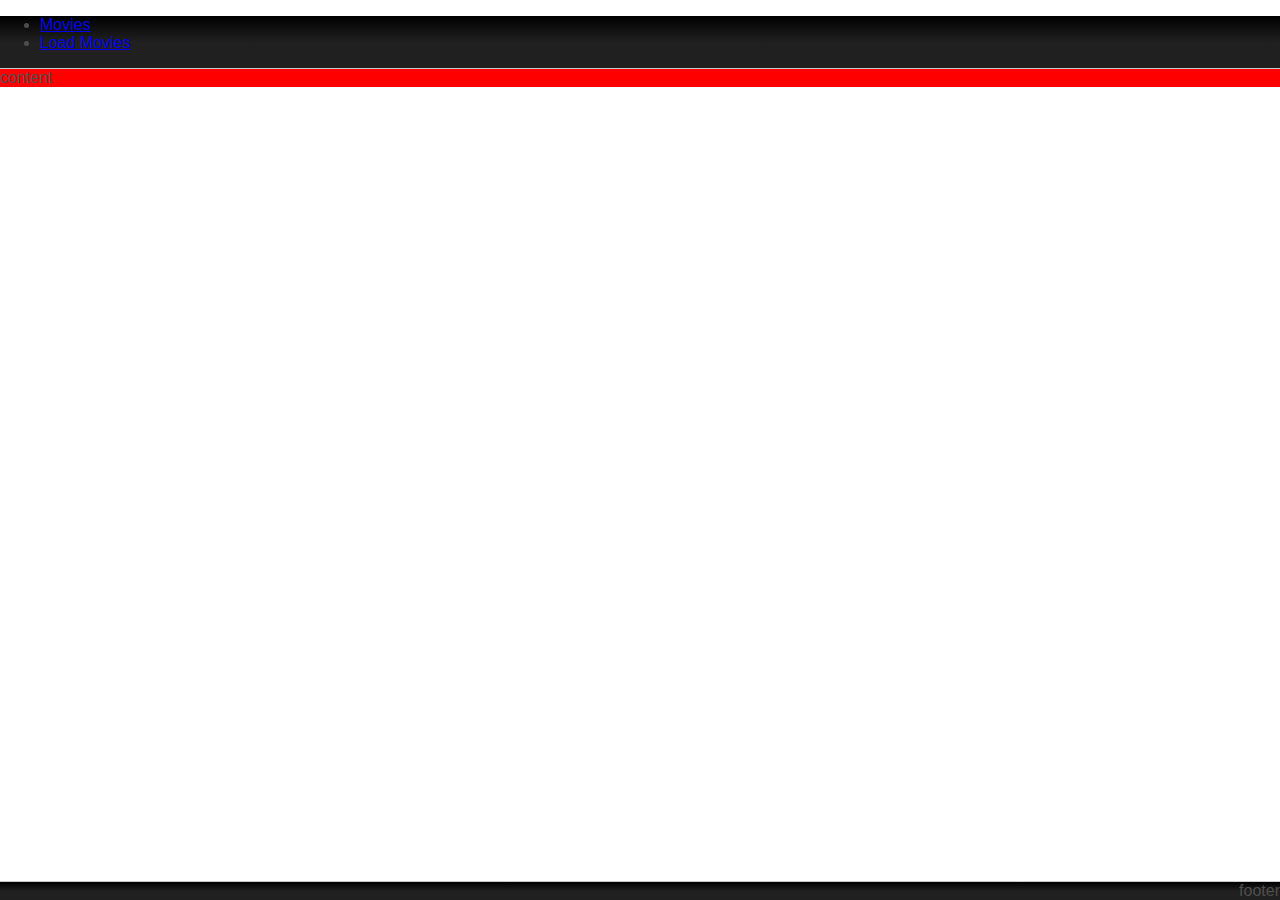
==== index.html @ 6b4fc310 "Header and Footer" ====
<!DOCTYPE html>
<html lang="pt">
  <head>
    <meta charset="utf-8">
    <title>Media Center</title>
    <link rel="stylesheet" href="styles.css" />
  </head>
  <body>
    <script>
      if (window.File && window.FileReader && window.FileList && window.Blob) {

      } else {
        alert('The File APIs are not fully supported in this browser.');
      }
    </script>
    <div class="container">
      <div class="header">
        <ul>
          <li><a href="movies.html">Movies</a></li>
          <li><a href="insert.html">Load Movies</a></li>
        </ul>
      </div>
      <div class="content">content</div>
      <div class="footer">footer</div>
    </div>
  </body>
</html>
---- styles.css ----
body{ font-family: Tahoma, Geneva, sans-serif; padding: 0; margin: 0; color: #4E4E4E; }
.container{ background-color: red; margin: 0; }

/***   HEADER   ***/
.header{
    background-image: linear-gradient(to bottom, #202020 50%, #000000 100%);
    background-image: -webkit-gradient(linear, left top, left bottom, color-stop(0.5, #202020), color-stop(1, #000000));
    background-image: -o-linear-gradient(bottom, #202020 50%, #000000 100%);
    background-image: -ms-linear-gradient(bottom, #202020 50%, #000000 100%);
    background-image: -moz-linear-gradient(bottom, #202020 50%, #000000 100%);
    background-image: -webkit-linear-gradient(bottom, #202020 50%, #000000 100%);
    color: #4E4E4E;
    border-bottom: 1px solid #CCCCCC;
}
.header .menu{ list-style: none; display: inline-block; margin: 0; padding: 0; right: 0; }
.header .menu .block{ display: inline; }
.header .menu .block .links{ 
    color: #EEE;
    height: 50px;
    line-height: 50px;
    text-decoration: none;
    font-size: 26px;
    text-shadow: 2px 2px #000000;
    padding: 0px 10px;
    display: inline-block;
}
.header .menu .block .links:hover{ 
    background-image: linear-gradient(to bottom, #000000 10%, #202020 100%);
    background-image: -webkit-gradient(linear, left top, left bottom, color-stop(0.5, #000000), color-stop(1, #202020));
    background-image: -o-linear-gradient(bottom, #000000 50%, #202020 100%);
    background-image: -ms-linear-gradient(bottom, #000000 50%, #202020 100%);
    background-image: -moz-linear-gradient(bottom, #000000 50%, #202020 100%);
    background-image: -webkit-linear-gradient(bottom, #000000 50%, #202020 100%);
    color: #286CFB;
}


/***   FOOTER   ***/
.footer{
    background-image: linear-gradient(to bottom, #202020 50%, #000000 100%);
    background-image: -webkit-gradient(linear, left top, left bottom, color-stop(0.5, #202020), color-stop(1, #000000));
    background-image: -o-linear-gradient(bottom, #202020 50%, #000000 100%);
    background-image: -ms-linear-gradient(bottom, #202020 50%, #000000 100%);
    background-image: -moz-linear-gradient(bottom, #202020 50%, #000000 100%);
    background-image: -webkit-linear-gradient(bottom, #202020 50%, #000000 100%);
    color: #4E4E4E;
    position: absolute;
    bottom: 0;
    left: 0;
    right: 0;
    text-align: right;
    border-top: 1px solid #CCCCCC;
}
.footer .buttons{ list-style: none; display: inline-block; margin: 0; padding: 0; right: 0; }
.footer .buttons .block{ display: inline; }
.footer .buttons .block .btn{ 
    color: #EEE;
    height: 50px;
    line-height: 50px;
    text-decoration: none;
    font-size: 26px;
    text-shadow: 2px 2px #000000;
    padding: 0px 10px;
    display: inline-block;
}
.footer .buttons .block .btn:hover{ 
    background-image: linear-gradient(to bottom, #000000 10%, #202020 100%);
    background-image: -webkit-gradient(linear, left top, left bottom, color-stop(0.5, #000000), color-stop(1, #202020));
    background-image: -o-linear-gradient(bottom, #000000 50%, #202020 100%);
    background-image: -ms-linear-gradient(bottom, #000000 50%, #202020 100%);
    background-image: -moz-linear-gradient(bottom, #000000 50%, #202020 100%);
    background-image: -webkit-linear-gradient(bottom, #000000 50%, #202020 100%);
    color: #286CFB;
    cursor: pointer;
}

/***   CONTENT   ***/
#drop_zone{
    border: 2px solid #CCC;
    border-radius: 10px;
    color: #CCC;
    padding: 20px;
}

.new_movies_list{
    
}
.new_movies_list .line:nth-of-type(odd){
    background-color: blue;
}
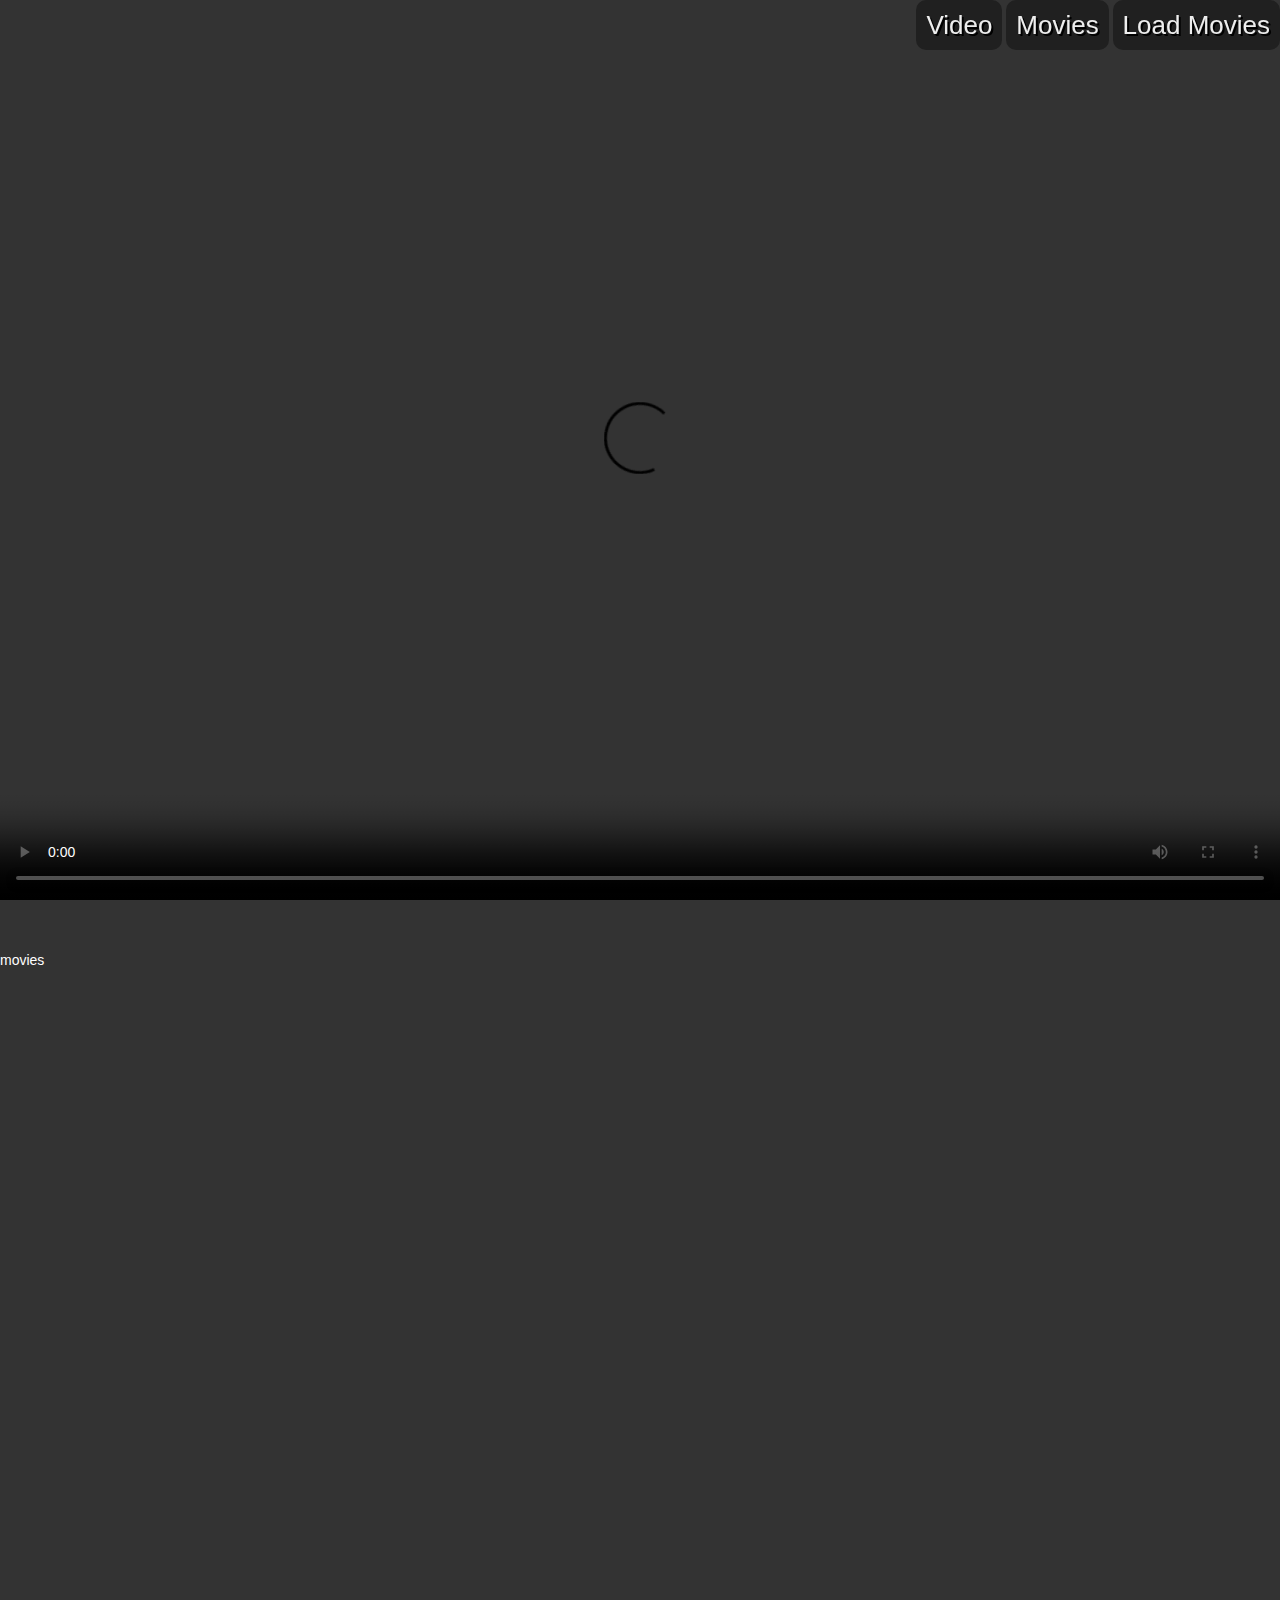
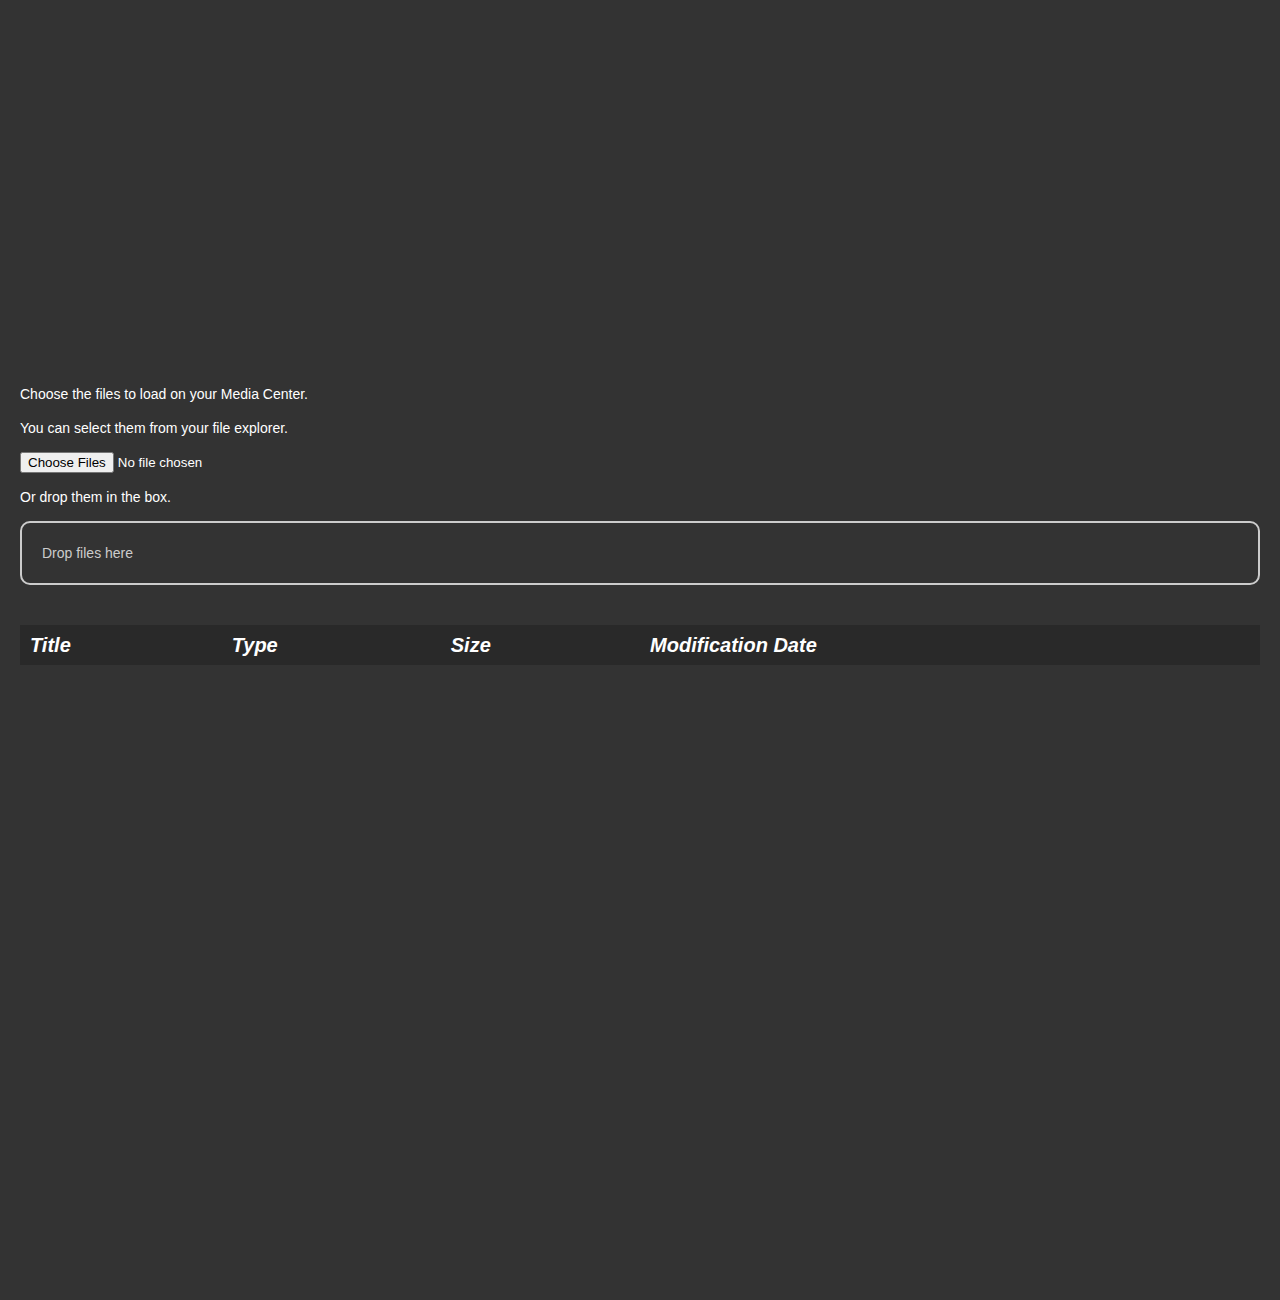
==== commit e0d8423a: "Added js FW + Load tables layout" ====
--- a/index.html
+++ b/index.html
@@ -1,27 +1,127 @@
 <!DOCTYPE html>
 <html lang="pt">
-  <head>
-    <meta charset="utf-8">
-    <title>Media Center</title>
-    <link rel="stylesheet" href="styles.css" />
-  </head>
-  <body>
-    <script>
-      if (window.File && window.FileReader && window.FileList && window.Blob) {
+    <head>
+        <meta charset="utf-8">
+        <title>Media Center</title>
+        <link rel="stylesheet" href="css/styles.css" />
+        <link rel="stylesheet" href="css/fontello.css" />
+        <script>
+            if (window.File && window.FileReader && window.FileList && window.Blob) {
+                /*
+                 changeContent('load');
+                 
+                 var xhr2 = new Xhr();
+                 xhr2.open('GET', 'about.html', true);
+                 xhr2.send();
+                 xhr2.onload = function() {
+                 document.getElementById('help').innerHTML = this.response;
+                 }
+                 */
+            } else {
+                alert('The File APIs are not fully supported in this browser.');
+            }
+        </script>
+    </head>
+    <body>
+        <header>
+            <ul class="menu">
+                <li class="block"><a class="links" href="#video"><span class="icon-video"></span>Video</a></li>
+                <li class="block"><a class="links" href="#movies"><span class="icon-video"></span>Movies</a></li>
+                <li class="block"><a class="links" href="#load"><span class="icon-upload-1"></span>Load Movies</a></li>
+            </ul>
+        </header>
+        <div id="container" class="container">
+            <div id="player" class="content">
+                <video controls class="video" id="video">
+                    <source src="/home/jimmy/workspace/Despicable.Me.avi" type="video/avi">
+                    <source src="/media/jimmy/d2-STUFF/MediaCenter/After.Earth.2013.720p.BluRay.x264-SPARKS.mkv" type='video/x-matroska; codecs="theora, vorbis"'>
+                    <source src="https://ia700408.us.archive.org/26/items/BigBuckBunny_328/BigBuckBunny_512kb.mp4" type="video/mp4">
+                </video>
+            </div>
+            <div id="movies" class="content">
+                movies
+            </div>
+            <div id="load" class="content">
+                <div class="instructions">
+                    <p>
+                        Choose the files to load on your Media Center.
+                    </p>
+                    <p>
+                        You can select them from your file explorer.
+                    </p>
+                    <input type="file" id="files" name="files[]" multiple />
+                    <p>
+                        Or drop them in the box.
+                    </p>
+                    <div id="drop_zone" class="batatas">Drop files here</div>
+                </div>
+                <div class="new_movies_container">
+                    <table id="list" class="movies_list" >
+                        <thead class="thead">
+                            <tr>
+                                <th>Title</th>
+                                <th>Type</th>
+                                <th>Size</th>
+                                <th>Modification Date</th>
+                            </tr>
+                        </thead>
+                        <tbody>
+                            
+                        </tbody>
+                    </table>
+                </div>
+            </div>
+        </div>
+        <!--        <footer>
+                    <ul class="buttons"> 
+                        <li class="block"><a class="btn">Save</a></li>
+                    </ul>
+                </footer>-->
+        <div class="help" id="help">
+            <p class="title">Keyboard Shortcuts</p>
 
-      } else {
-        alert('The File APIs are not fully supported in this browser.');
-      }
-    </script>
-    <div class="container">
-      <div class="header">
-        <ul>
-          <li><a href="movies.html">Movies</a></li>
-          <li><a href="insert.html">Load Movies</a></li>
-        </ul>
-      </div>
-      <div class="content">content</div>
-      <div class="footer">footer</div>
-    </div>
-  </body>
+            <p>
+                <span>?</span>: Show help (this page)<br />
+                <span>l</span>: Go to the load page<br />
+                <span>m</span>: Jump to the movies list<br />
+                <span>q</span>: Close this help<br />
+                <span>v</span>: Go to the movie<br />
+            </p>
+
+            <p class="title">About the App</p>
+
+            <p>
+                HTML5 Media Center 
+            </p>
+
+            <p class="title">Author</p>
+
+            <p>
+                Walter Tavares
+            </p>
+
+            <p class="title">Things to know</p>
+
+            <p>
+            </p>
+
+            <p class="title">Used API</p>
+
+            <p>
+                JSON<br />
+                Media<br />
+                localStorage<br />
+                DragAndDrop<br />
+                FileReader<br />
+            </p>
+        </div>
+        <script type="text/javascript" src="js/_wt.js" ></script>
+        <script type="text/javascript" src="js/script.js" ></script>
+        <script>
+        document.getElementById('files').addEventListener('change', handleFileSelect, false);
+        var dropZone = document.getElementById('drop_zone');
+        dropZone.addEventListener('dragover', handleDragOver, false);
+        dropZone.addEventListener('drop', handleFileDrop, false);
+        </script>
+    </body>
 </html>--- a/css/styles.css
+++ b/css/styles.css
@@ -0,0 +1,161 @@
+/*
+body{ font-family: Tahoma, Geneva, sans-serif; padding: 0; margin: 0; color: #FFFFFF; background-color: #222222; }
+*/
+body{
+    margin: 0;
+    font-family: "Helvetica Neue", Helvetica, Arial, sans-serif;
+    font-size: 14px;
+    line-height: 20px;
+    color: #FFF;
+    background-color: #333333;
+    font-weight: lighter;
+    overflow: hidden;
+    min-height: 100%;
+}
+body, html {
+  height: 100%;
+}
+.container{ height: 100%; }
+.content{ height: 100%; padding: 50px 0; }
+#movies{}
+#load{}
+#player{ text-align: center; padding: 0; }
+.video{ width: 100%; height: 100%; }
+
+/***   HEADER   ***/
+header{
+/*    background-image: linear-gradient(to bottom, #202020 50%, #000000 100%);
+    background-image: -webkit-gradient(linear, left top, left bottom, color-stop(0.5, #202020), color-stop(1, #000000));
+    background-image: -o-linear-gradient(bottom, #202020 50%, #000000 100%);
+    background-image: -ms-linear-gradient(bottom, #202020 50%, #000000 100%);
+    background-image: -moz-linear-gradient(bottom, #202020 50%, #000000 100%);
+    background-image: -webkit-linear-gradient(bottom, #202020 50%, #000000 100%);*/
+    color: #4E4E4E;
+    position: fixed;
+    top: 0;
+    left: 0;
+    right: 0;
+    /*border-bottom: 1px solid #CCCCCC;*/
+    text-align: right;
+    z-index: 2;
+}
+header:hover .menu .block .links{ 
+    opacity: 1.0;
+}
+header .menu{ list-style: none; display: inline-block; margin: 0; padding: 0; right: 0; }
+header .menu .block{ display: inline; }
+header .menu .block .links{ 
+    opacity:0.5;
+    color: #EEE;
+    height: 50px;
+    line-height: 50px;
+    text-decoration: none;
+    font-size: 26px;
+    text-shadow: 2px 2px #000000;
+    padding: 0px 10px;
+    display: inline-block;
+    -webkit-border-radius: 10px;
+    -moz-border-radius: 10px;
+    border-radius: 10px;
+    background-color: #202020;
+    
+    -webkit-transition: background-color 0.3s linear 0s, color 0.3s linear 0s, opacity 0.5s linear 0s;
+    -moz-transition: background-color 0.3s linear 0s, color 0.3s linear 0s, opacity 0.5s linear 0s;
+    -ms-transition: background-color 0.3s linear 0s, color 0.3s linear 0s, opacity 0.5s linear 0s;
+    -o-transition: background-color 0.3s linear 0s, color 0.3s linear 0s, opacity 0.5s linear 0s;
+    transition: background-color 0.3s linear 0s, color 0.3s linear 0s, opacity 0.5s linear 0s;
+}
+header .menu .block .links:hover{ 
+    background-color: #111111;
+    color: #286CFB;
+    cursor: pointer;
+}
+
+
+/***   FOOTER   ***/
+footer{
+    background-image: linear-gradient(to bottom, #202020 50%, #000000 100%);
+    background-image: -webkit-gradient(linear, left top, left bottom, color-stop(0.5, #202020), color-stop(1, #000000));
+    background-image: -o-linear-gradient(bottom, #202020 50%, #000000 100%);
+    background-image: -ms-linear-gradient(bottom, #202020 50%, #000000 100%);
+    background-image: -moz-linear-gradient(bottom, #202020 50%, #000000 100%);
+    background-image: -webkit-linear-gradient(bottom, #202020 50%, #000000 100%);
+    color: #4E4E4E;
+    position: fixed;
+    bottom: 0;
+    left: 0;
+    right: 0;
+    text-align: right;
+    border-top: 1px solid #CCCCCC;
+    font-weight: lighter;
+}
+footer .buttons{ list-style: none; display: inline-block; margin: 0; padding: 0; right: 0; }
+footer .buttons .block{ display: inline; }
+footer .buttons .block .btn{ 
+    color: #EEE;
+    height: 50px;
+    line-height: 50px;
+    text-decoration: none;
+    font-size: 26px;
+    text-shadow: 2px 2px #000000;
+    padding: 0px 10px;
+    display: inline-block;
+}
+footer .buttons .block .btn:hover{ 
+    background-image: linear-gradient(to bottom, #000000 10%, #202020 100%);
+    background-image: -webkit-gradient(linear, left top, left bottom, color-stop(0.5, #000000), color-stop(1, #202020));
+    background-image: -o-linear-gradient(bottom, #000000 50%, #202020 100%);
+    background-image: -ms-linear-gradient(bottom, #000000 50%, #202020 100%);
+    background-image: -moz-linear-gradient(bottom, #000000 50%, #202020 100%);
+    background-image: -webkit-linear-gradient(bottom, #000000 50%, #202020 100%);
+    color: #286CFB;
+    cursor: pointer;
+}
+
+.help{
+    margin: 10px;
+    padding: 10px;
+    background: rgb(0, 0, 0);
+    background: rgba(0, 0, 0, 0.7);
+    color: #ffffff;
+    -webkit-border-radius: 10px;
+    -moz-border-radius: 10px;
+    border-radius: 10px;
+    position: fixed;
+    z-index: 1000;
+    height: 90%;
+    display: inline-block;
+    visibility: hidden;
+    top: 10px;
+    left: 10px;
+    right: 10px;
+}
+.help .title{
+    font-size: 20px;
+    border-bottom: 1px solid #FFF;
+    font-weight: bold;
+}
+.help span{
+    color: #286CFB;
+    font-weight: bold;
+}
+/***   CONTENT   ***/
+#drop_zone{
+    border: 2px solid #CCC;
+    border-radius: 10px;
+    color: #CCC;
+    padding: 20px;
+}
+#drop_zone.dragover{ border: 2px dashed #CCC; }
+
+
+.new_movies_container { padding: 20px; }
+.new_movies_container .movies_list { width: 100%; border-spacing: 0; }
+.new_movies_container .movies_list .thead { font-size: 20px; font-style: italic; border: 2px solid #CCC; text-align: left; background-color: #292929; }
+.new_movies_container .movies_list .thead th { padding: 10px; }
+.new_movies_container .movies_list .line { }
+.new_movies_container .movies_list .line td { padding: 10px; border-bottom: 2px solid #CCC; }
+.new_movies_container .movies_list .line:nth-of-type(odd) { background-color: #444444; }
+.new_movies_container .movies_list .line:nth-of-type(even) { background-color: #555555; }
+
+.content .instructions{ padding: 20px; }
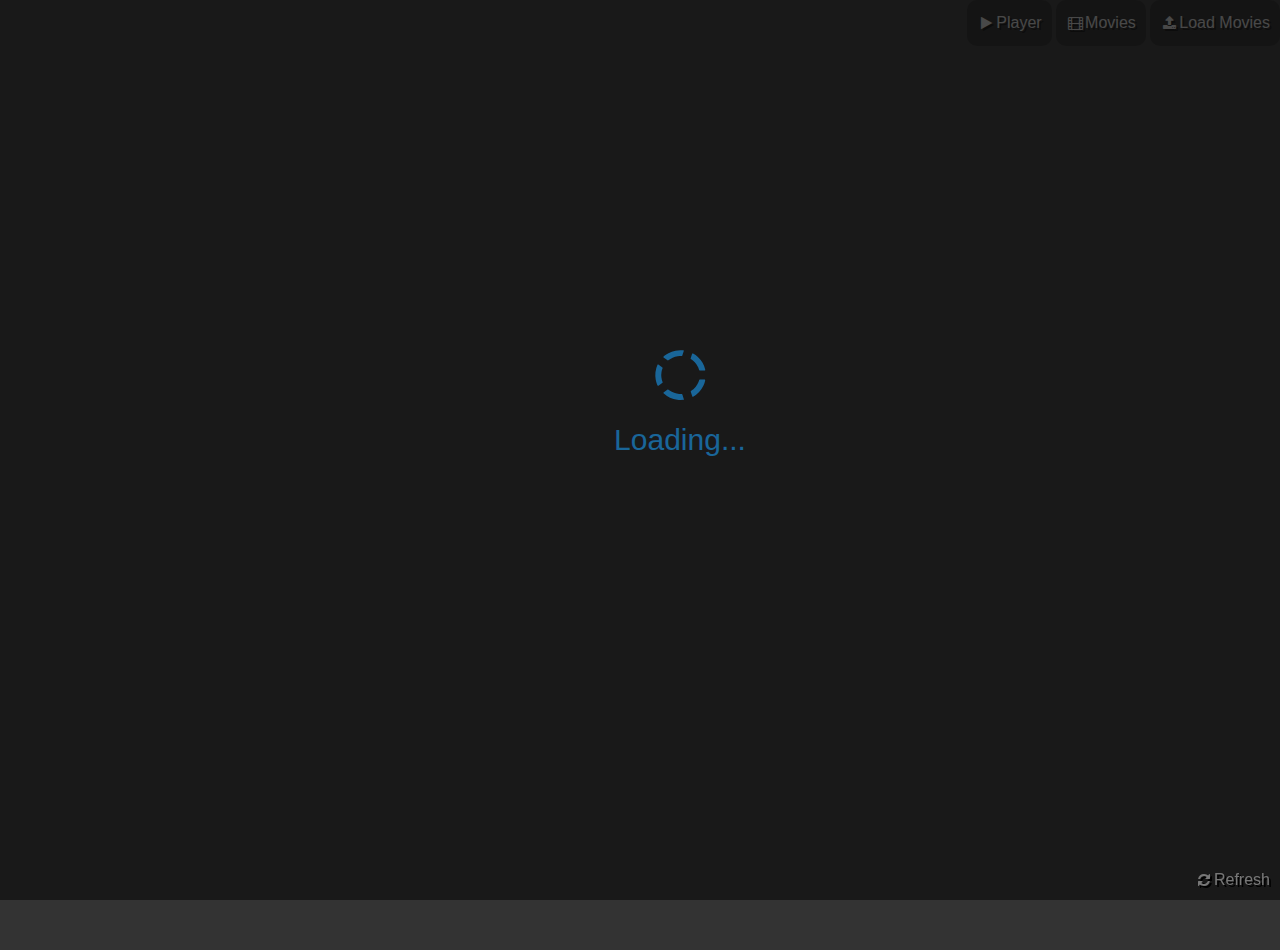
==== commit c09e3ca8: "Loader, list movies loaded, refresh" ====
--- a/index.html
+++ b/index.html
@@ -5,6 +5,7 @@
         <title>Media Center</title>
         <link rel="stylesheet" href="css/styles.css" />
         <link rel="stylesheet" href="css/fontello.css" />
+        <link rel="stylesheet" href="css/animation.css" />
         <script>
             if (window.File && window.FileReader && window.FileList && window.Blob) {
                 /*
@@ -23,23 +24,30 @@
         </script>
     </head>
     <body>
+        <div id="loading">
+            <div id="loading-content">
+                <i class="icon icon-spin2 animate-spin"></i>
+                <p id="pre-loading">Loading...</p>
+            </div>
+        </div>
         <header>
             <ul class="menu">
-                <li class="block"><a class="links" href="#video"><span class="icon-video"></span>Video</a></li>
-                <li class="block"><a class="links" href="#movies"><span class="icon-video"></span>Movies</a></li>
-                <li class="block"><a class="links" href="#load"><span class="icon-upload-1"></span>Load Movies</a></li>
+                <li class="block"><a class="links" onclick="changeContent('player')"><i class="icon icon-play"></i>Player</a></li>
+                <li class="block"><a class="links" onclick="changeContent('movies')"><i class="icon icon-video"></i>Movies</a></li>
+                <li class="block"><a class="links" onclick="changeContent('load')"><i class="icon icon-upload"></i>Load Movies</a></li>
             </ul>
         </header>
         <div id="container" class="container">
             <div id="player" class="content">
                 <video controls class="video" id="video">
-                    <source src="/home/jimmy/workspace/Despicable.Me.avi" type="video/avi">
-                    <source src="/media/jimmy/d2-STUFF/MediaCenter/After.Earth.2013.720p.BluRay.x264-SPARKS.mkv" type='video/x-matroska; codecs="theora, vorbis"'>
-                    <source src="https://ia700408.us.archive.org/26/items/BigBuckBunny_328/BigBuckBunny_512kb.mp4" type="video/mp4">
                 </video>
             </div>
-            <div id="movies" class="content">
-                movies
+            <div id="movies" class="content active">
+                <ul id="movies_list">
+                </ul>
+                <footer>
+                    <a class="links" onclick="refreshMoviesList()"><i class="icon icon-refresh"></i>Refresh</a>
+                </footer>
             </div>
             <div id="load" class="content">
                 <div class="instructions">
@@ -49,34 +57,28 @@
                     <p>
                         You can select them from your file explorer.
                     </p>
-                    <input type="file" id="files" name="files[]" multiple />
+                    <input type="file" id="files" name="files[]" multiple accept="video/*" />
                     <p>
                         Or drop them in the box.
                     </p>
                     <div id="drop_zone" class="batatas">Drop files here</div>
                 </div>
                 <div class="new_movies_container">
-                    <table id="list" class="movies_list" >
+                    <table id="loaded_list" class="movies_list" >
                         <thead class="thead">
                             <tr>
                                 <th>Title</th>
                                 <th>Type</th>
-                                <th>Size</th>
-                                <th>Modification Date</th>
+                                <th>Playable</th>
                             </tr>
                         </thead>
                         <tbody>
-                            
+
                         </tbody>
                     </table>
                 </div>
             </div>
         </div>
-        <!--        <footer>
-                    <ul class="buttons"> 
-                        <li class="block"><a class="btn">Save</a></li>
-                    </ul>
-                </footer>-->
         <div class="help" id="help">
             <p class="title">Keyboard Shortcuts</p>
 
@@ -84,8 +86,8 @@
                 <span>?</span>: Show help (this page)<br />
                 <span>l</span>: Go to the load page<br />
                 <span>m</span>: Jump to the movies list<br />
+                <span>p</span>: Go to the player<br />
                 <span>q</span>: Close this help<br />
-                <span>v</span>: Go to the movie<br />
             </p>
 
             <p class="title">About the App</p>
@@ -103,11 +105,13 @@
             <p class="title">Things to know</p>
 
             <p>
+                Using own javascript framework
             </p>
 
             <p class="title">Used API</p>
 
             <p>
+                IndexedDB<br />
                 JSON<br />
                 Media<br />
                 localStorage<br />
@@ -117,11 +121,12 @@
         </div>
         <script type="text/javascript" src="js/_wt.js" ></script>
         <script type="text/javascript" src="js/script.js" ></script>
+        <script type="text/javascript" src="js/db.js" ></script>
         <script>
-        document.getElementById('files').addEventListener('change', handleFileSelect, false);
-        var dropZone = document.getElementById('drop_zone');
-        dropZone.addEventListener('dragover', handleDragOver, false);
-        dropZone.addEventListener('drop', handleFileDrop, false);
+                        document.getElementById('files').addEventListener('change', handleFileSelect, false);
+                        var dropZone = document.getElementById('drop_zone');
+                        dropZone.addEventListener('dragover', handleDragOver, false);
+                        dropZone.addEventListener('drop', handleFileDrop, false);
         </script>
     </body>
 </html>--- a/css/styles.css
+++ b/css/styles.css
@@ -1,58 +1,35 @@
 /*
 body{ font-family: Tahoma, Geneva, sans-serif; padding: 0; margin: 0; color: #FFFFFF; background-color: #222222; }
 */
-body{
-    margin: 0;
-    font-family: "Helvetica Neue", Helvetica, Arial, sans-serif;
-    font-size: 14px;
-    line-height: 20px;
-    color: #FFF;
-    background-color: #333333;
-    font-weight: lighter;
-    overflow: hidden;
-    min-height: 100%;
-}
-body, html {
-  height: 100%;
-}
-.container{ height: 100%; }
-.content{ height: 100%; padding: 50px 0; }
-#movies{}
+body{ margin: 0; font-family: "Helvetica Neue", Helvetica, Arial, sans-serif; font-size: 14px; line-height: 20px; color: #FFF; background-color: #333333; font-weight: lighter; overflow: hidden; min-height: 100%; }
+body, html { height: 100%; }
+.container{ height: 100%; position: relative; }
+.content{ height: 100%; position: absolute; width: 100%; opacity: 0; z-index: -1 }
+.content.active{ opacity: 1; z-index: 1 }
+#movies{ top: 50px;}
 #load{}
-#player{ text-align: center; padding: 0; }
+#player{ text-align: center; }
 .video{ width: 100%; height: 100%; }
 
+/***   LOADING   ***/
+#loading{ position: absolute; background-color: #000; opacity: .5; width: 100%; height: 100%; z-index: 10; }
+#loading #loading-content{ position: absolute; top: 50%; margin-top: -100px; left: 50%; margin-left: -60px; width: 200px; height: 120px; opacity: 1; text-align: center; color: #0099ff; }
+#loading #loading-content .icon{ font-size: 50px; }
+#loading #loading-content #pre-loading{ font-size: 30px; }
+
 /***   HEADER   ***/
-header{
-/*    background-image: linear-gradient(to bottom, #202020 50%, #000000 100%);
-    background-image: -webkit-gradient(linear, left top, left bottom, color-stop(0.5, #202020), color-stop(1, #000000));
-    background-image: -o-linear-gradient(bottom, #202020 50%, #000000 100%);
-    background-image: -ms-linear-gradient(bottom, #202020 50%, #000000 100%);
-    background-image: -moz-linear-gradient(bottom, #202020 50%, #000000 100%);
-    background-image: -webkit-linear-gradient(bottom, #202020 50%, #000000 100%);*/
-    color: #4E4E4E;
-    position: fixed;
-    top: 0;
-    left: 0;
-    right: 0;
-    /*border-bottom: 1px solid #CCCCCC;*/
-    text-align: right;
-    z-index: 2;
-}
-header:hover .menu .block .links{ 
-    opacity: 1.0;
-}
+header{ color: #4E4E4E; position: fixed; top: 0; left: 0; right: 0; text-align: right; z-index: 2; }
+header:hover .menu .block .links{ opacity: 1.0; }
 header .menu{ list-style: none; display: inline-block; margin: 0; padding: 0; right: 0; }
 header .menu .block{ display: inline; }
 header .menu .block .links{ 
     opacity:0.5;
     color: #EEE;
-    height: 50px;
-    line-height: 50px;
     text-decoration: none;
-    font-size: 26px;
+    font-size: 16px;
+    line-height: 26px;
     text-shadow: 2px 2px #000000;
-    padding: 0px 10px;
+    padding: 10px;
     display: inline-block;
     -webkit-border-radius: 10px;
     -moz-border-radius: 10px;
@@ -65,52 +42,31 @@
     -o-transition: background-color 0.3s linear 0s, color 0.3s linear 0s, opacity 0.5s linear 0s;
     transition: background-color 0.3s linear 0s, color 0.3s linear 0s, opacity 0.5s linear 0s;
 }
-header .menu .block .links:hover{ 
-    background-color: #111111;
-    color: #286CFB;
-    cursor: pointer;
-}
+header .menu .block .links:hover{ background-color: #111111; color: #286CFB; color: #0099ff; cursor: pointer; }
+header .menu .block .links .icon{ font-size: 14px; }
 
 
 /***   FOOTER   ***/
 footer{
-    background-image: linear-gradient(to bottom, #202020 50%, #000000 100%);
-    background-image: -webkit-gradient(linear, left top, left bottom, color-stop(0.5, #202020), color-stop(1, #000000));
-    background-image: -o-linear-gradient(bottom, #202020 50%, #000000 100%);
-    background-image: -ms-linear-gradient(bottom, #202020 50%, #000000 100%);
-    background-image: -moz-linear-gradient(bottom, #202020 50%, #000000 100%);
-    background-image: -webkit-linear-gradient(bottom, #202020 50%, #000000 100%);
     color: #4E4E4E;
     position: fixed;
     bottom: 0;
     left: 0;
     right: 0;
     text-align: right;
-    border-top: 1px solid #CCCCCC;
     font-weight: lighter;
 }
-footer .buttons{ list-style: none; display: inline-block; margin: 0; padding: 0; right: 0; }
-footer .buttons .block{ display: inline; }
-footer .buttons .block .btn{ 
+footer .links{ 
     color: #EEE;
-    height: 50px;
-    line-height: 50px;
     text-decoration: none;
-    font-size: 26px;
+    font-size: 16px;
     text-shadow: 2px 2px #000000;
-    padding: 0px 10px;
+    padding: 10px;
     display: inline-block;
+    bottom: 20px;
 }
-footer .buttons .block .btn:hover{ 
-    background-image: linear-gradient(to bottom, #000000 10%, #202020 100%);
-    background-image: -webkit-gradient(linear, left top, left bottom, color-stop(0.5, #000000), color-stop(1, #202020));
-    background-image: -o-linear-gradient(bottom, #000000 50%, #202020 100%);
-    background-image: -ms-linear-gradient(bottom, #000000 50%, #202020 100%);
-    background-image: -moz-linear-gradient(bottom, #000000 50%, #202020 100%);
-    background-image: -webkit-linear-gradient(bottom, #000000 50%, #202020 100%);
-    color: #286CFB;
-    cursor: pointer;
-}
+footer .links:hover{ color: #286CFB; cursor: pointer; }
+footer .links .icon{ font-size: 14px; }
 
 .help{
     margin: 10px;
@@ -130,22 +86,10 @@
     left: 10px;
     right: 10px;
 }
-.help .title{
-    font-size: 20px;
-    border-bottom: 1px solid #FFF;
-    font-weight: bold;
-}
-.help span{
-    color: #286CFB;
-    font-weight: bold;
-}
+.help .title{ font-size: 20px; border-bottom: 1px solid #FFF; font-weight: bold; }
+.help span{ color: #286CFB; font-weight: bold; }
 /***   CONTENT   ***/
-#drop_zone{
-    border: 2px solid #CCC;
-    border-radius: 10px;
-    color: #CCC;
-    padding: 20px;
-}
+#drop_zone{ border: 2px solid #CCC; border-radius: 10px; color: #CCC; padding: 20px; }
 #drop_zone.dragover{ border: 2px dashed #CCC; }
 
 
--- a/css/fontello.css
+++ b/css/fontello.css
@@ -0,0 +1,70 @@
+@font-face {
+  font-family: 'fontello';
+  src: url('../font/fontello.eot?9428151');
+  src: url('../font/fontello.eot?9428151#iefix') format('embedded-opentype'),
+       url('../font/fontello.woff?9428151') format('woff'),
+       url('../font/fontello.ttf?9428151') format('truetype'),
+       url('../font/fontello.svg?9428151#fontello') format('svg');
+  font-weight: normal;
+  font-style: normal;
+}
+/* Chrome hack: SVG is rendered more smooth in Windozze. 100% magic, uncomment if you need it. */
+/* Note, that will break hinting! In other OS-es font will be not as sharp as it could be */
+/*
+@media screen and (-webkit-min-device-pixel-ratio:0) {
+  @font-face {
+    font-family: 'fontello';
+    src: url('../font/fontello.svg?9428151#fontello') format('svg');
+  }
+}
+*/
+ 
+ [class^="icon-"]:before, [class*=" icon-"]:before {
+  font-family: "fontello";
+  font-style: normal;
+  font-weight: normal;
+  speak: none;
+ 
+  display: inline-block;
+  text-decoration: inherit;
+  width: 1em;
+  margin-right: .2em;
+  text-align: center;
+  /* opacity: .8; */
+ 
+  /* For safety - reset parent styles, that can break glyph codes*/
+  font-variant: normal;
+  text-transform: none;
+     
+  /* fix buttons height, for twitter bootstrap */
+  line-height: 1em;
+ 
+  /* Animation center compensation - margins should be symmetric */
+  /* remove if not needed */
+  margin-left: .2em;
+ 
+  /* you can be more comfortable with increased icons size */
+  /* font-size: 120%; */
+ 
+  /* Uncomment for 3D effect */
+  /* text-shadow: 1px 1px 1px rgba(127, 127, 127, 0.3); */
+}
+ 
+.icon-spin2:before { content: '\e811'; } /* '' */
+.icon-fast-bw:before { content: '\e807'; } /* '' */
+.icon-videocam:before { content: '\e80e'; } /* '' */
+.icon-upload:before { content: '\e80d'; } /* '' */
+.icon-trash:before { content: '\e80f'; } /* '' */
+.icon-volume-off:before { content: '\e809'; } /* '' */
+.icon-volume-down:before { content: '\e80a'; } /* '' */
+.icon-volume-up:before { content: '\e80b'; } /* '' */
+.icon-refresh:before { content: '\e810'; } /* '' */
+.icon-video:before { content: '\e80c'; } /* '' */
+.icon-stop:before { content: '\e801'; } /* '' */
+.icon-pause:before { content: '\e802'; } /* '' */
+.icon-to-end:before { content: '\e803'; } /* '' */
+.icon-to-end-alt:before { content: '\e804'; } /* '' */
+.icon-to-start:before { content: '\e805'; } /* '' */
+.icon-to-start-alt:before { content: '\e806'; } /* '' */
+.icon-fast-fw:before { content: '\e808'; } /* '' */
+.icon-play:before { content: '\e800'; } /* '' */--- a/css/animation.css
+++ b/css/animation.css
@@ -0,0 +1,85 @@
+/*
+   Animation example, for spinners
+*/
+.animate-spin {
+  -moz-animation: spin 2s infinite linear;
+  -o-animation: spin 2s infinite linear;
+  -webkit-animation: spin 2s infinite linear;
+  animation: spin 2s infinite linear;
+  display: inline-block;
+}
+@-moz-keyframes spin {
+  0% {
+    -moz-transform: rotate(0deg);
+    -o-transform: rotate(0deg);
+    -webkit-transform: rotate(0deg);
+    transform: rotate(0deg);
+  }
+
+  100% {
+    -moz-transform: rotate(359deg);
+    -o-transform: rotate(359deg);
+    -webkit-transform: rotate(359deg);
+    transform: rotate(359deg);
+  }
+}
+@-webkit-keyframes spin {
+  0% {
+    -moz-transform: rotate(0deg);
+    -o-transform: rotate(0deg);
+    -webkit-transform: rotate(0deg);
+    transform: rotate(0deg);
+  }
+
+  100% {
+    -moz-transform: rotate(359deg);
+    -o-transform: rotate(359deg);
+    -webkit-transform: rotate(359deg);
+    transform: rotate(359deg);
+  }
+}
+@-o-keyframes spin {
+  0% {
+    -moz-transform: rotate(0deg);
+    -o-transform: rotate(0deg);
+    -webkit-transform: rotate(0deg);
+    transform: rotate(0deg);
+  }
+
+  100% {
+    -moz-transform: rotate(359deg);
+    -o-transform: rotate(359deg);
+    -webkit-transform: rotate(359deg);
+    transform: rotate(359deg);
+  }
+}
+@-ms-keyframes spin {
+  0% {
+    -moz-transform: rotate(0deg);
+    -o-transform: rotate(0deg);
+    -webkit-transform: rotate(0deg);
+    transform: rotate(0deg);
+  }
+
+  100% {
+    -moz-transform: rotate(359deg);
+    -o-transform: rotate(359deg);
+    -webkit-transform: rotate(359deg);
+    transform: rotate(359deg);
+  }
+}
+@keyframes spin {
+  0% {
+    -moz-transform: rotate(0deg);
+    -o-transform: rotate(0deg);
+    -webkit-transform: rotate(0deg);
+    transform: rotate(0deg);
+  }
+
+  100% {
+    -moz-transform: rotate(359deg);
+    -o-transform: rotate(359deg);
+    -webkit-transform: rotate(359deg);
+    transform: rotate(359deg);
+  }
+}
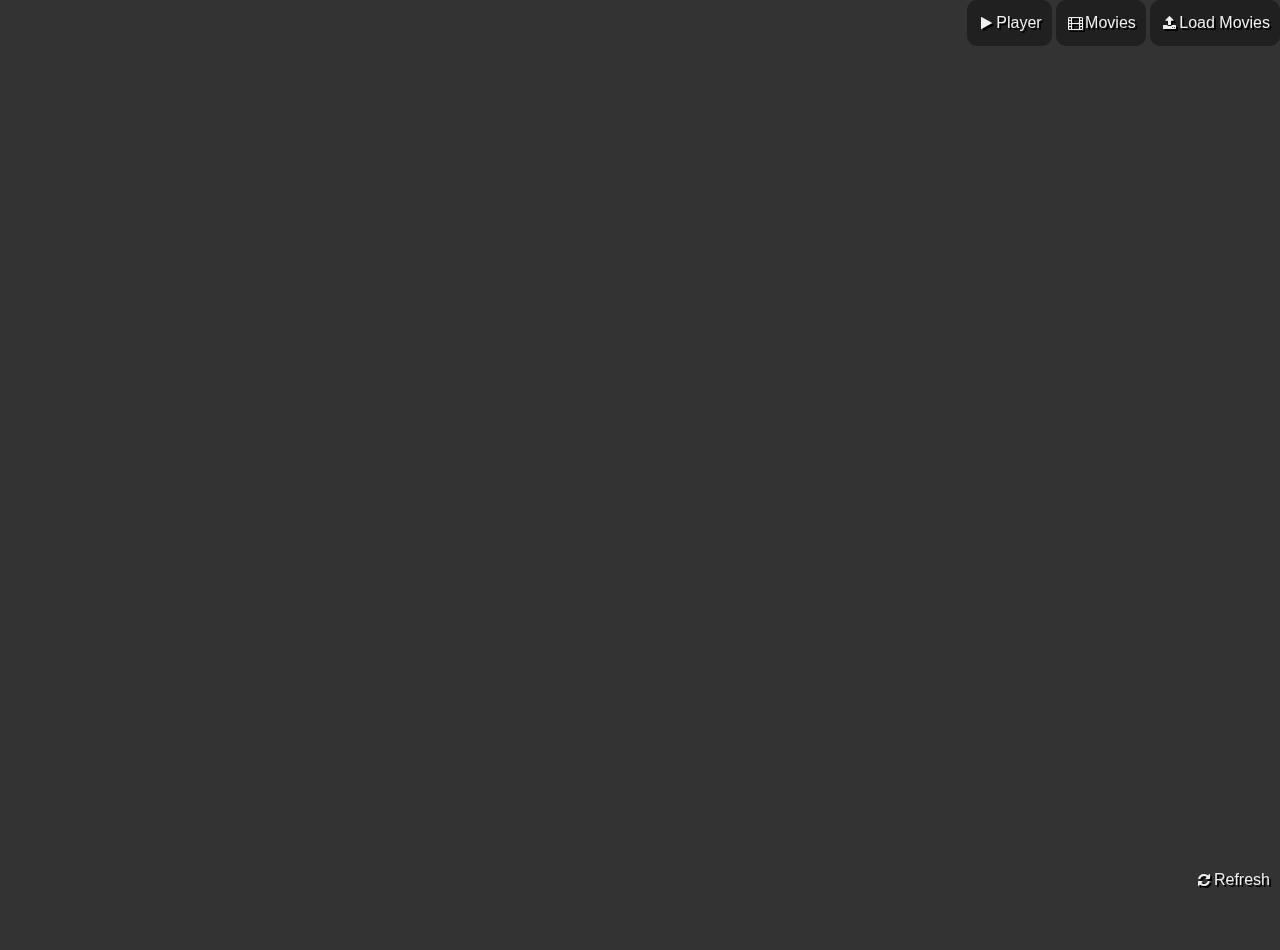
==== commit eabf4bcc: "List Movies, omdb (without img), send to video tag incomplete" ====
--- a/index.html
+++ b/index.html
@@ -23,8 +23,8 @@
             }
         </script>
     </head>
-    <body>
-        <div id="loading">
+    <body> 
+        <div id="loading" onclick="alert(document.readyState)">
             <div id="loading-content">
                 <i class="icon icon-spin2 animate-spin"></i>
                 <p id="pre-loading">Loading...</p>
--- a/css/styles.css
+++ b/css/styles.css
@@ -12,7 +12,7 @@
 .video{ width: 100%; height: 100%; }
 
 /***   LOADING   ***/
-#loading{ position: absolute; background-color: #000; opacity: .5; width: 100%; height: 100%; z-index: 10; }
+#loading{ position: absolute; background-color: #000; opacity: .5; width: 100%; height: 100%; z-index: 10; display: none; }
 #loading #loading-content{ position: absolute; top: 50%; margin-top: -100px; left: 50%; margin-left: -60px; width: 200px; height: 120px; opacity: 1; text-align: center; color: #0099ff; }
 #loading #loading-content .icon{ font-size: 50px; }
 #loading #loading-content #pre-loading{ font-size: 30px; }
@@ -103,3 +103,6 @@
 .new_movies_container .movies_list .line:nth-of-type(even) { background-color: #555555; }
 
 .content .instructions{ padding: 20px; }
+
+#movies_list { list-style: none; width: 100%; float: left; }
+#movies_list .movie{ list-style: none; display: inline; width: 100px; float: left; margin: 5px; }